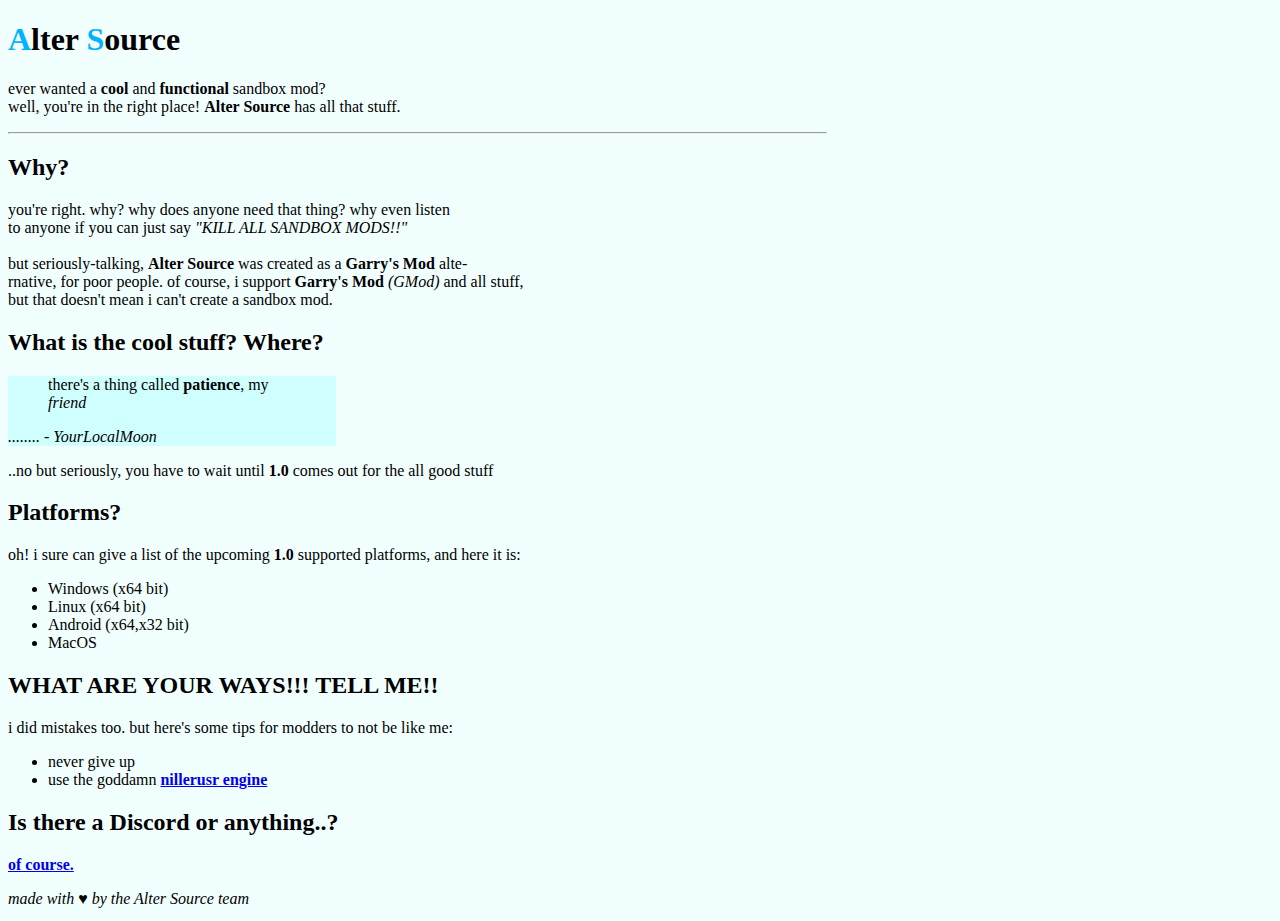
==== index.html @ dfbeb711 "mf" ====
<!DOCTYPE html>
<html lang="en">
<head>
    <meta charset="UTF-8">
    <meta name="viewport" content="width=device-width, initial-scale=1.0">
    <title>Alter Source</title>
    <link rel="stylesheet" href="style.css">
</head>
<body>
    <h1><span>A</span>lter <span>S</span>ource</h1>
    <p>
        ever wanted a <b>cool</b> and <b>functional</b> sandbox mod? <br />
        well, you're in the right place! <b>Alter Source</b> has all that stuff.
    </p>
    <hr />
    <h2>Why?</h2>
    <p>
        you're right. why? why does anyone need that thing? why even listen<br />
        to anyone if you can just say <i>"KILL ALL SANDBOX MODS!!"</i> <br /> <br />
        but seriously-talking, <b>Alter Source</b> was created as a <b>Garry's Mod</b> alte- <br />
        rnative, for poor people. of course, i support <b>Garry's Mod</b> <i>(GMod)</i> and all stuff, <br />
        but that doesn't mean i can't create a sandbox mod.
    </p>
    <h2>What is the cool stuff? Where?</h2>
    <div>
        <blockquote>
            there's a thing called <b>patience</b>, my <i>friend</i><br />
        </blockquote>
        <i>........ - YourLocalMoon</i>
    </div>
    <p>..no but seriously, you have to wait until <b>1.0</b> comes out for the all good stuff</p>
    <h2>Platforms?</h2>
    <p>oh! i sure can give a list of the upcoming <b>1.0</b> supported platforms, and here it is:</p>
    <ul>
        <li>Windows (x64 bit)</li>
        <li>Linux   (x64 bit)</li>
        <li>Android (x64,x32 bit)</li>
        <li>MacOS</li>
    </ul>
    <h2>WHAT ARE YOUR WAYS!!! TELL ME!!</h2>
    <p>i did mistakes too. but here's some tips for modders to not be like me:</p>
    <ul>
        <li>never give up</li>
        <li>use the goddamn <b><a href="https://github.com/nillerusr/source-engine">nillerusr engine</a></b></li>
    </ul>
    <h2>Is there a Discord or anything..?</h2>
    <p><b><a href="https://discord.gg/evT3ZZVmUC">of course.</a></b></p>
    <i>made with &#9829; by the Alter Source team</i>
</body>
</html>
---- style.css ----
body, html {
    height: 100%;
    width: 80%;
}

div {
    background-color: rgba(0, 255, 255, 0.14);
    width: 40%;
}

span {
    color: rgb(0, 179, 255);
}

html {
    background-color: rgba(0, 255, 255, 0.051);
}
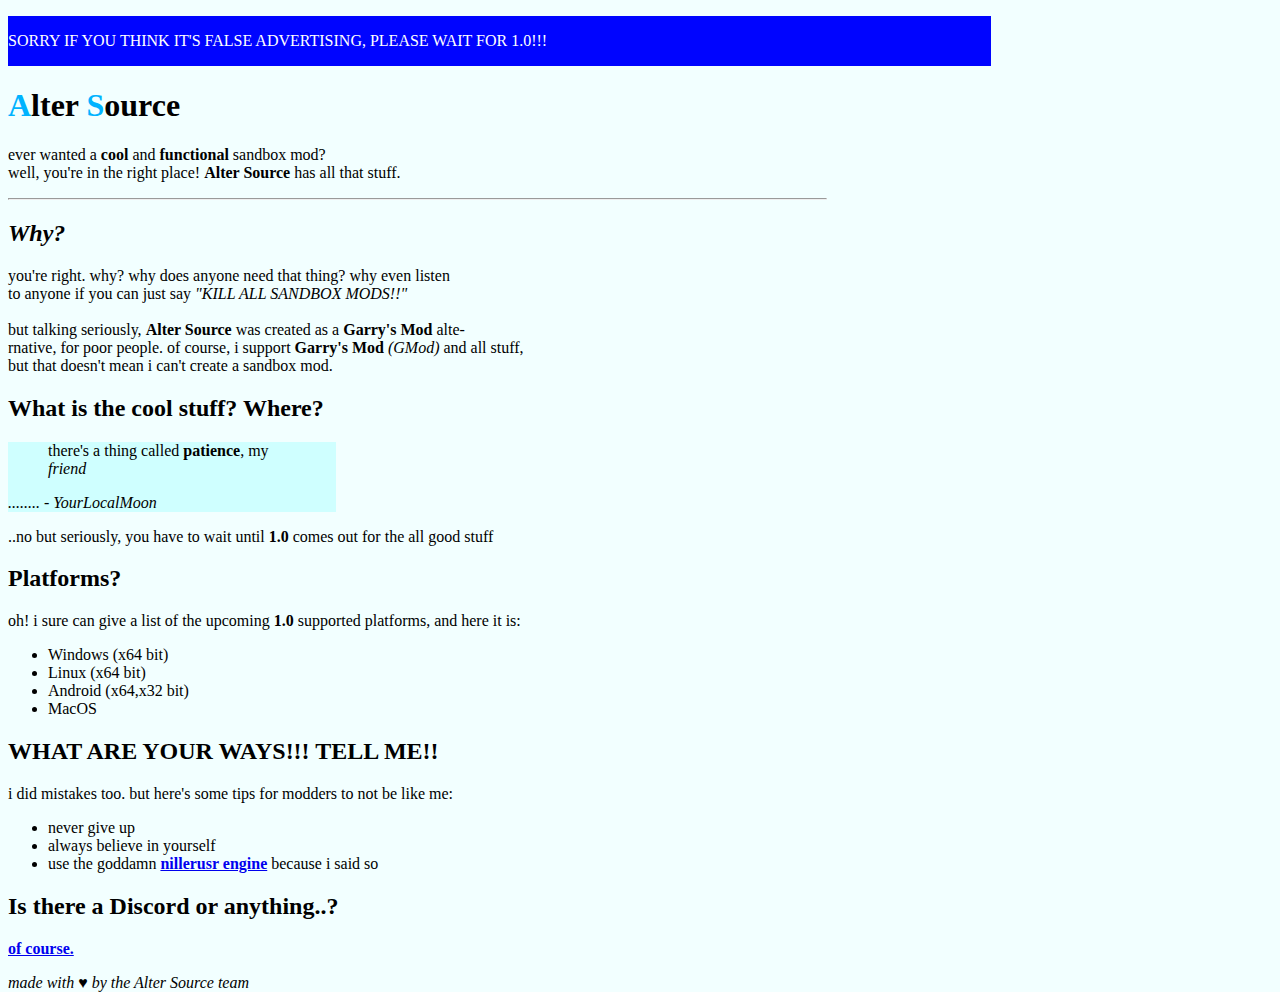
==== commit 5b473d33: "behh" ====
--- a/index.html
+++ b/index.html
@@ -7,17 +7,18 @@
     <link rel="stylesheet" href="style.css">
 </head>
 <body>
+    <p class="box">SORRY IF YOU THINK IT'S FALSE ADVERTISING, PLEASE WAIT FOR 1.0!!!</p>
     <h1><span>A</span>lter <span>S</span>ource</h1>
     <p>
         ever wanted a <b>cool</b> and <b>functional</b> sandbox mod? <br />
         well, you're in the right place! <b>Alter Source</b> has all that stuff.
     </p>
     <hr />
-    <h2>Why?</h2>
+    <h2><i>Why?</i></h2>
     <p>
         you're right. why? why does anyone need that thing? why even listen<br />
         to anyone if you can just say <i>"KILL ALL SANDBOX MODS!!"</i> <br /> <br />
-        but seriously-talking, <b>Alter Source</b> was created as a <b>Garry's Mod</b> alte- <br />
+        but talking seriously, <b>Alter Source</b> was created as a <b>Garry's Mod</b> alte- <br />
         rnative, for poor people. of course, i support <b>Garry's Mod</b> <i>(GMod)</i> and all stuff, <br />
         but that doesn't mean i can't create a sandbox mod.
     </p>
@@ -41,7 +42,8 @@
     <p>i did mistakes too. but here's some tips for modders to not be like me:</p>
     <ul>
         <li>never give up</li>
-        <li>use the goddamn <b><a href="https://github.com/nillerusr/source-engine">nillerusr engine</a></b></li>
+        <li>always believe in yourself</li>
+        <li>use the goddamn <b><a href="https://github.com/nillerusr/source-engine">nillerusr engine</a></b> because i said so</li>
     </ul>
     <h2>Is there a Discord or anything..?</h2>
     <p><b><a href="https://discord.gg/evT3ZZVmUC">of course.</a></b></p>
--- a/style.css
+++ b/style.css
@@ -14,4 +14,11 @@
 
 html {
     background-color: rgba(0, 255, 255, 0.051);
+}
+
+.box {
+    width: 120%;
+    line-height: 50px;
+    background-color: rgb(0, 4, 255);
+    color: white;
 }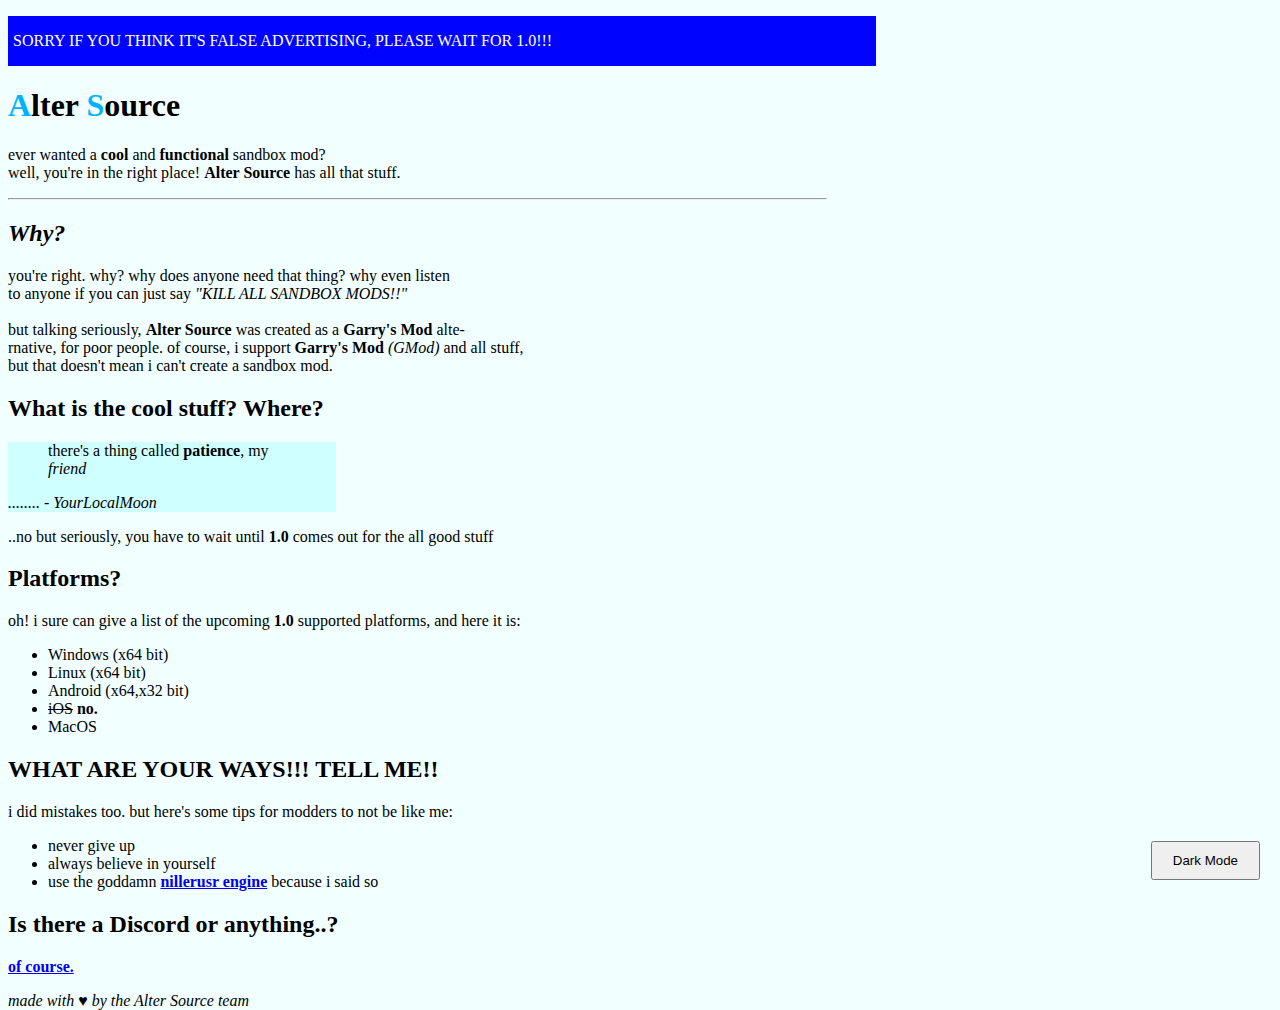
==== commit 34de73c1: "sweet" ====
--- a/index.html
+++ b/index.html
@@ -5,48 +5,83 @@
     <meta name="viewport" content="width=device-width, initial-scale=1.0">
     <title>Alter Source</title>
     <link rel="stylesheet" href="style.css">
+    <script>
+    function toggle() {
+        document.documentElement.classList.toggle("dark-mode");
+
+        const button = document.querySelector(".dark");
+        button.textContent = document.body.classList.contains("dark-mode") ? "Light Mode" : "Dark Mode";
+    }
+    </script>
 </head>
 <body>
-    <p class="box">SORRY IF YOU THINK IT'S FALSE ADVERTISING, PLEASE WAIT FOR 1.0!!!</p>
-    <h1><span>A</span>lter <span>S</span>ource</h1>
-    <p>
-        ever wanted a <b>cool</b> and <b>functional</b> sandbox mod? <br />
-        well, you're in the right place! <b>Alter Source</b> has all that stuff.
-    </p>
-    <hr />
-    <h2><i>Why?</i></h2>
-    <p>
-        you're right. why? why does anyone need that thing? why even listen<br />
-        to anyone if you can just say <i>"KILL ALL SANDBOX MODS!!"</i> <br /> <br />
-        but talking seriously, <b>Alter Source</b> was created as a <b>Garry's Mod</b> alte- <br />
-        rnative, for poor people. of course, i support <b>Garry's Mod</b> <i>(GMod)</i> and all stuff, <br />
-        but that doesn't mean i can't create a sandbox mod.
-    </p>
-    <h2>What is the cool stuff? Where?</h2>
-    <div>
-        <blockquote>
-            there's a thing called <b>patience</b>, my <i>friend</i><br />
-        </blockquote>
-        <i>........ - YourLocalMoon</i>
-    </div>
-    <p>..no but seriously, you have to wait until <b>1.0</b> comes out for the all good stuff</p>
-    <h2>Platforms?</h2>
-    <p>oh! i sure can give a list of the upcoming <b>1.0</b> supported platforms, and here it is:</p>
-    <ul>
-        <li>Windows (x64 bit)</li>
-        <li>Linux   (x64 bit)</li>
-        <li>Android (x64,x32 bit)</li>
-        <li>MacOS</li>
-    </ul>
-    <h2>WHAT ARE YOUR WAYS!!! TELL ME!!</h2>
-    <p>i did mistakes too. but here's some tips for modders to not be like me:</p>
-    <ul>
-        <li>never give up</li>
-        <li>always believe in yourself</li>
-        <li>use the goddamn <b><a href="https://github.com/nillerusr/source-engine">nillerusr engine</a></b> because i said so</li>
-    </ul>
-    <h2>Is there a Discord or anything..?</h2>
-    <p><b><a href="https://discord.gg/evT3ZZVmUC">of course.</a></b></p>
+    <button class="dark" onclick="toggle()">Dark Mode</button>
+
+    <header>
+        <p class="box">SORRY IF YOU THINK IT'S FALSE ADVERTISING, PLEASE WAIT FOR 1.0!!!</p>
+        <h1><span>A</span>lter <span>S</span>ource</h1>
+    </header>
+
+    <main>
+        <section id="intro">
+            <p>
+                ever wanted a <b>cool</b> and <b>functional</b> sandbox mod? <br />
+                well, you're in the right place! <b>Alter Source</b> has all that stuff.
+            </p>
+        </section>
+        <hr />
+        <section id="why">
+            <h2><i>Why?</i></h2>
+            <p>
+                you're right. why? why does anyone need that thing? why even listen<br />
+                to anyone if you can just say <i>"KILL ALL SANDBOX MODS!!"</i> <br /> <br />
+                but talking seriously, <b>Alter Source</b> was created as a <b>Garry's Mod</b> alte- <br />
+                rnative, for poor people. of course, i support <b>Garry's Mod</b> <i>(GMod)</i> and all stuff, <br />
+                but that doesn't mean i can't create a sandbox mod.
+            </p>
+        </section>
+
+        <section id="features">
+            <h2>What is the cool stuff? Where?</h2>
+            <div>
+                <blockquote>
+                    there's a thing called <b>patience</b>, my <i>friend</i><br />
+                </blockquote>
+                <i>........ - YourLocalMoon</i>
+            </div>
+            <p>..no but seriously, you have to wait until <b>1.0</b> comes out for the all good stuff</p>
+        </section>
+
+        <section id="platforms">
+            <h2>Platforms?</h2>
+            <p>oh! i sure can give a list of the upcoming <b>1.0</b> supported platforms, and here it is:</p>
+            <ul>
+                <li>Windows (x64 bit)</li>
+                <li>Linux   (x64 bit)</li>
+                <li>Android (x64,x32 bit)</li>
+                <li><del>iOS</del> <strong>no.</strong></li>
+                <li>MacOS</li>
+            </ul>
+        </section>
+
+        <section id="tips">
+            <h2>WHAT ARE YOUR WAYS!!! TELL ME!!</h2>
+            <p>i did mistakes too. but here's some tips for modders to not be like me:</p>
+            <ul>
+                <li>never give up</li>
+                <li>always believe in yourself</li>
+                <li>use the goddamn <b><a href="https://github.com/nillerusr/source-engine">nillerusr engine</a></b> because i said so</li>
+            </ul>
+        </section>
+    </main>
+
+    <footer>
+        <section id="links">
+            <h2>Is there a Discord or anything..?</h2>
+        <p><b><a href="https://discord.gg/evT3ZZVmUC">of course.</a></b></p>
+        </section>
+    </footer>
+
     <i>made with &#9829; by the Alter Source team</i>
 </body>
 </html>--- a/style.css
+++ b/style.css
@@ -16,9 +16,43 @@
     background-color: rgba(0, 255, 255, 0.051);
 }
 
+/*dark mode because who cares*/
+.dark-mode {
+    background-color: #121212;
+    color: #f0f0f0;
+}
+
+.dark-mode .box {
+    background-color: #333;
+    color: #fff;
+}
+
+.dark-mode div {
+    background-color: rgba(255, 255, 255, 0.1); /* Lighter overlay */
+}
+
+.dark-mode span {
+    color: #66ccff;
+}
+
+/*i hate (not) github for not rendering this*/
 .box {
-    width: 120%;
+    width: 106%;
     line-height: 50px;
     background-color: rgb(0, 4, 255);
     color: white;
+    text-indent: 5px;
+}
+
+.dark {
+    position: fixed;
+    bottom: 20px;
+    right: 20px;
+    padding: 10px 20px;
+    cursor: pointer;
+}
+
+.dark-mode .dark {
+    background-color: #444;
+    color: #fff;
 }